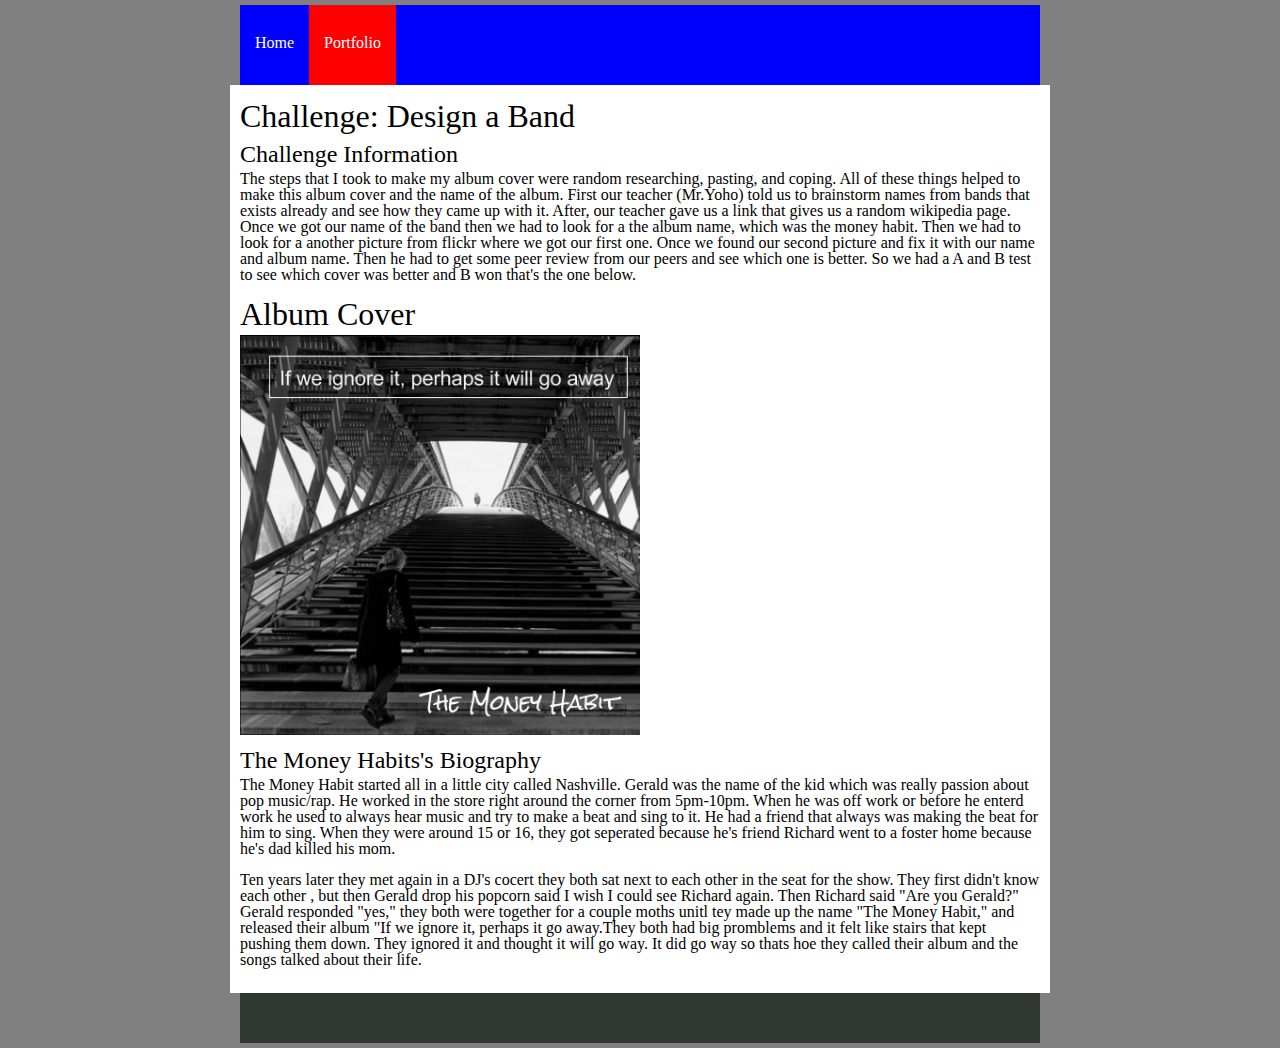
==== design_a_band.html @ 3adab861 "Initial commit" ====
<!DOCTYPE html>
<html>
<head>
  <!-- TODO: Update your portfolio page title -->
  <title>Enrique Chavez - Design A Band</title>
  
  <!-- Linked Stylesheet (Controls Navbar and Footer) -->
  <link rel="stylesheet" type="text/css" href="./css/style.css">
  <style>
  /*Reset CSS below -- this gets rid of a lot of cross-browser bugs*/
  /************  DO NOT TOUCH ANY OF THE CSS BELOW ***************/

    html, body, div, span, applet, object, iframe,
    h1, h2, h3, h4, h5, h6, p, blockquote, pre,
    a, abbr, acronym, address, big, cite, code,
    del, dfn, em, img, ins, kbd, q, s, samp,
    small, strike, strong, sub, sup, tt, var,
    b, u, i, center,
    dl, dt, dd, ol, ul, li,
    fieldset, form, label, legend,
    table, caption, tbody, tfoot, thead, tr, th, td,
    article, aside, canvas, details, embed,
    figure, figcaption, footer, header, hgroup,
    menu, nav, output, ruby, section, summary,
    time, mark, audio, video {
      margin: 0;
      padding: 0;
      border: 0;
      font-size: 100%;
      font: inherit;
      vertical-align: baseline;
    }
    /* HTML5 display-role reset for older browsers */
    article, aside, details, figcaption, figure,
    footer, header, hgroup, menu, nav, section {
      display: block;
    }
    body {
      line-height: 1;
    }
    ol, ul {
      list-style: none;
    }
    blockquote, q {
      quotes: none;
    }
    blockquote:before, blockquote:after,
    q:before, q:after {
      content: '';
      content: none;
    }
    table {
      border-collapse: collapse;
      border-spacing: 0;
    }

  /**************  END OF RESET CSS   **************/
  </style>
  
  <!-- TODO: Change the CSS colors below so that it fits your website theme -->
  <style type="text/css" media="screen">
    body {
      background-color: gray;
      padding:5px;
      color:white;
      font-family: Verdana;
    }

    .main {
      display:block;
      clear: left;
      min-width: 600px;
      max-width: 800px;
      height:100%;
      margin:0 auto;
      background: white;
      color: black;
      padding: 10px;
    }
    
    h1 {
      font-size: 2em;
      margin-bottom: 5px;
      margin-top: 5px;
    }
    
    h2 {
      font-size: 1.5em;
      margin-bottom: 5px;
      margin-top: 10px;
    }
    
    p {
      margin-bottom: 15px;
    }

  </style>
</head>
<body>
    <div class="navbar">
        <ul class="navigation">
            <!-- TODO: Ensure that your Navbar is correct -->
            <li><a href="./index.html">Home</a></li>
            <li class="active"><a href="">Portfolio</a></li>
        </ul>
    </div>

  <div class="main">
    <!-- TODO: Create your page here -->
    <h1>Challenge: Design a Band</h1>
    <h2>Challenge Information</h2>
    <p>The steps that I took to make my album cover were random researching,
    pasting, and coping. All of these things helped to make this album cover 
    and the name of the album. First our teacher (Mr.Yoho) told us to brainstorm 
    names from bands that exists already and see how they came up with it. After,
    our teacher gave us a link that gives us a random wikipedia page. Once we got 
    our name of the band then we had to look for a the album name, which was the 
    money habit. Then we had to look for a another picture from flickr where we 
    got our first one. Once we found our second picture and fix it with our name 
    and album name. Then he had to get some peer review from our peers and see which 
    one is better. So we had a A and B test to see which cover was better and B won 
    that's the one below.</p>  
  <h1>Album Cover</h1>
  <img src="./img/portfolio/design_a_band/design_a_band.png" width="400" height="400">
  <h2>The Money Habits's Biography</h2>
  <p>The Money Habit started all in a little city called Nashville. Gerald was the name of the kid which 
  was really passion about pop music/rap. He worked in the store right around the corner from 5pm-10pm. 
  When he was off work or before he enterd work he used to always hear music and try to make a beat and 
  sing to it. He had a friend that always was making the beat for him to sing. When they were around 15 
  or 16, they got seperated because he's friend Richard went to a foster home because he's dad killed his mom.</p>
  <p>Ten years later they met again in a DJ's cocert they both sat next to each other in the seat for the 
     show. They first didn't know each other , but then Gerald drop his popcorn said I wish I could see 
     Richard again. Then Richard said "Are you Gerald?" Gerald responded "yes," they both were together for
     a couple moths unitl tey made up the name "The Money Habit," and released their album "If we ignore it, 
     perhaps it go away.They both had big promblems and it felt like stairs that kept pushing them down. They 
     ignored it and thought it will go way. It did go way so thats hoe they called their album and the songs 
     talked about their life.</p>
  
  </div>
  
  <div class="footer">
  </div>


</body>
</html>
---- css/style.css ----
/* NAVBAR CSS BEGIN */
    .nav li {
      line-height: 40px;
      padding:20px;
      list-style: none;
      display: inline-block;
      background-color:  black;
    }

    /* Select all child links in a nav element */
    .nav a {
      text-decoration: none;
    }

    .navbar-outside {
      display:block;
      background-color:red;
      height:80px;
    }

    .navbar {
      display:block;
      background-color:blue;
      height:80px;
      margin:0 auto;
      min-width:600px;
      max-width:800px;
    }

    .navigation li {
      padding: 30px 15px;
      list-style: none;
      text-decoration: none;
      float:left;
      height: 20px;
    }

    .navigation li a {
      text-decoration: none;
      color:white;
    }

    .navigation li:hover {
      background-color:red;
    }
    
    .active {
        background-color: red;
        color: red;
    }
    /* END NAVBAR CSS */
    
    /* FOOTER */
    .footer{
      min-width:600px;
      max-width:800px;
      margin:0 auto;
      background-color: #313732;
      height:50px;
      clear:both;
    }
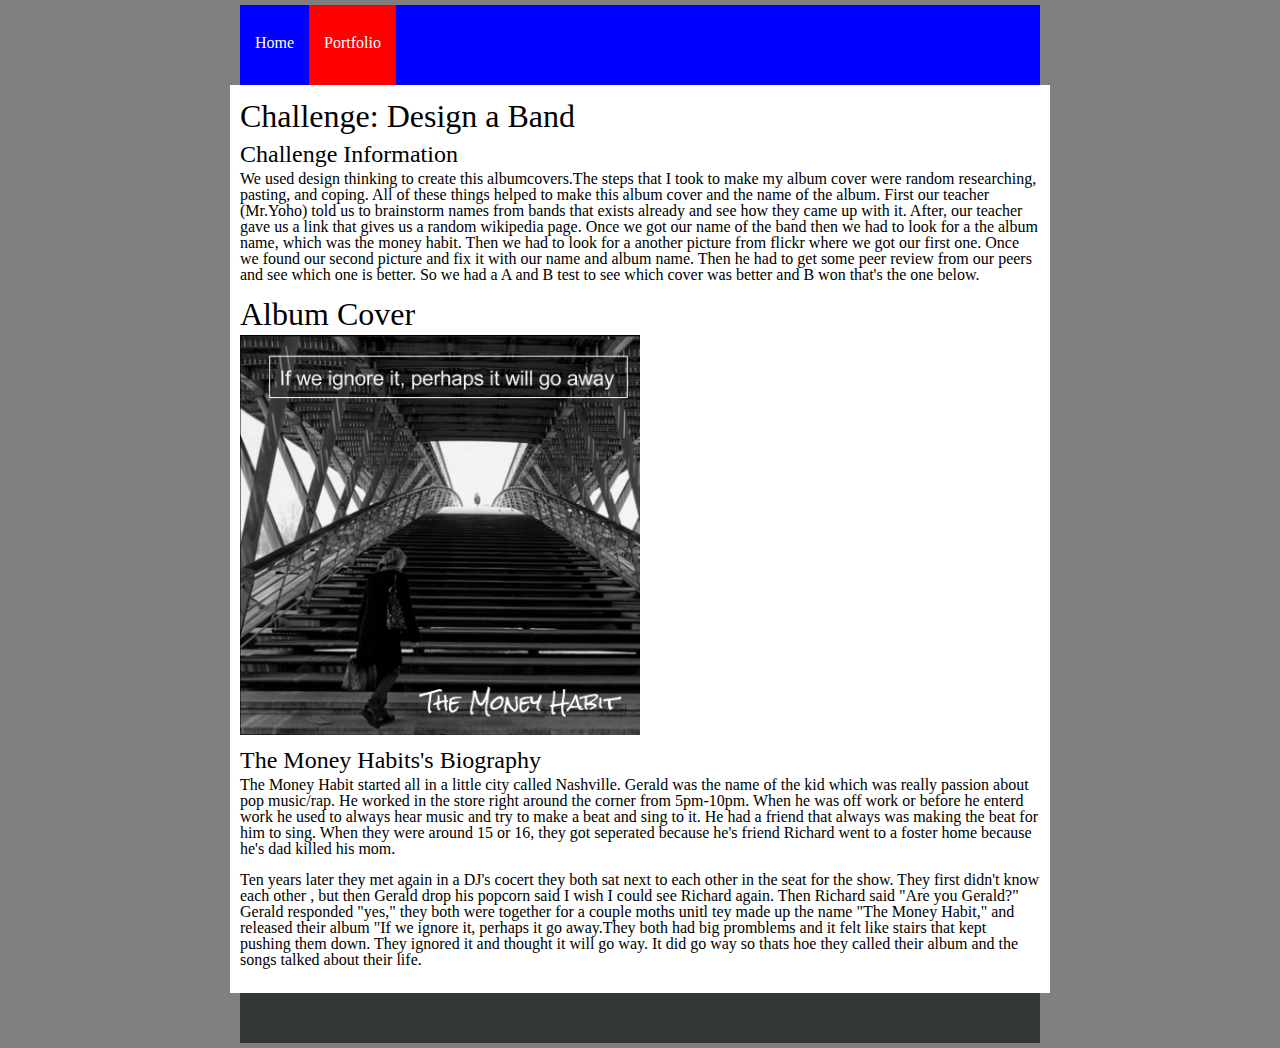
==== commit 981ad079: "Added final project and Algebra Q4 Challenge" ====
--- a/design_a_band.html
+++ b/design_a_band.html
@@ -109,7 +109,7 @@
     <!-- TODO: Create your page here -->
     <h1>Challenge: Design a Band</h1>
     <h2>Challenge Information</h2>
-    <p>The steps that I took to make my album cover were random researching,
+    <p>We used design thinking to create this albumcovers.The steps that I took to make my album cover were random researching,
     pasting, and coping. All of these things helped to make this album cover 
     and the name of the album. First our teacher (Mr.Yoho) told us to brainstorm 
     names from bands that exists already and see how they came up with it. After,
